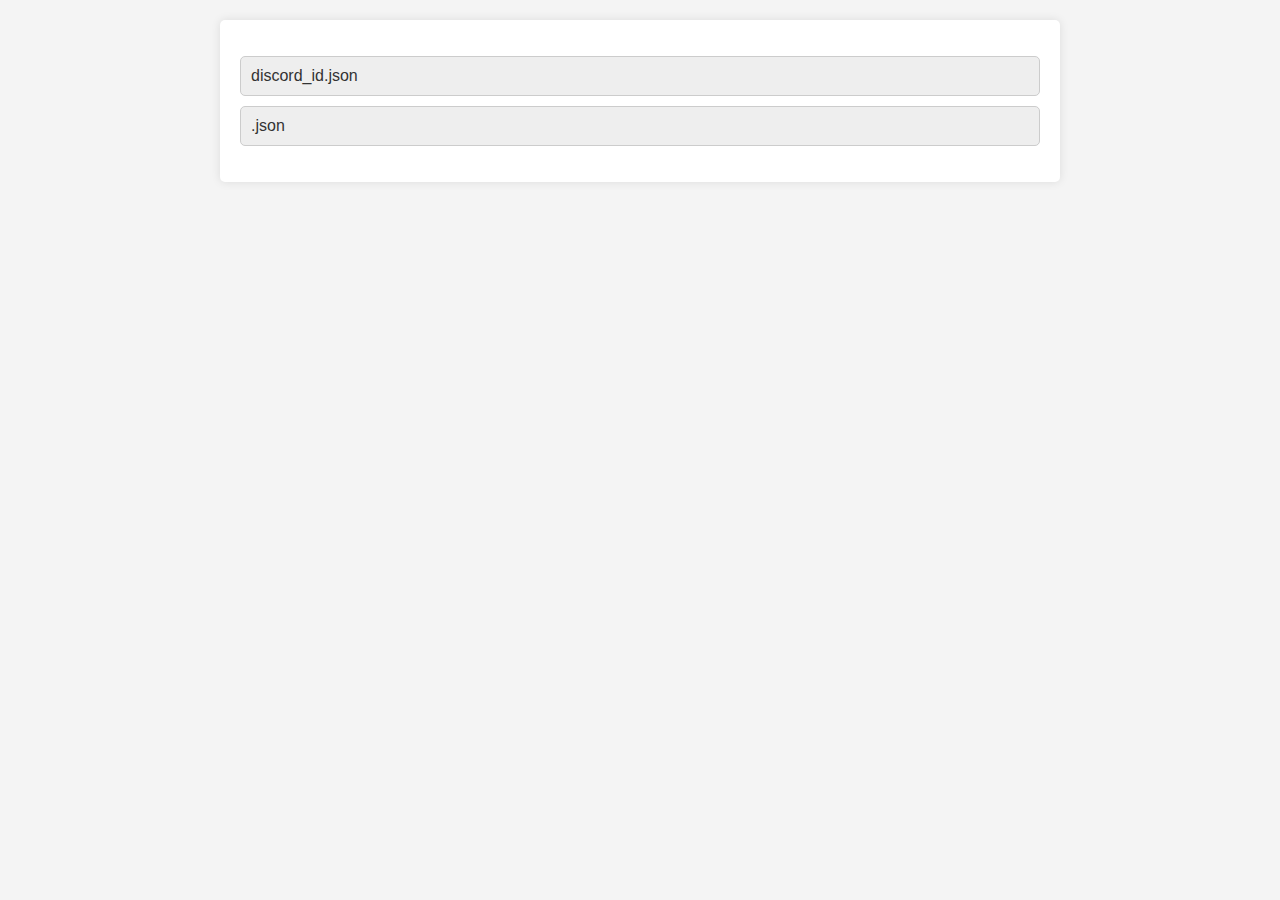
==== dashboard.html @ cca863f2 "Created dashboard.html" ====
<!DOCTYPE html>
<html lang="en">
    <head>
        <meta charset="UTF-8">
        <meta name="viewport" content="width=device-width, initial-scale=1.0">
        <title>JSON Data Storage</title>
        <style>
        body {
            font-family: Arial, sans-serif;
            margin: 0;
            padding: 0;
            background-color: #f4f4f4;
        }
        main {
            max-width: 800px;
            margin: 20px auto;
            padding: 20px;
            background-color: #fff;
            border-radius: 5px;
            box-shadow: 0 0 10px rgba(0, 0, 0, 0.1);
        }

        ul {
            list-style-type: none;
            padding: 0;
        }

        li {
            margin-bottom: 10px;
        }

        a {
            color: #333;
            text-decoration: none;
            cursor: pointer;
            display: block;
            padding: 10px;
            border: 1px solid #ccc;
            border-radius: 5px;
            background-color: #eee;
        }

        a:hover {
            background-color: #ddd;
        }
    </style>
    </head>
    <body>
        <main>
            <ul>
                <!-- List of links to text files -->
                <li><a href="discord_id.json"
                        target="_blank">discord_id.json</a></li>
                <li><a href="discord_messages.json"
                        target="_blank">.json</a></li>
                <!-- Add more links as needed -->
            </ul>
        </main>
    </body>
</html>
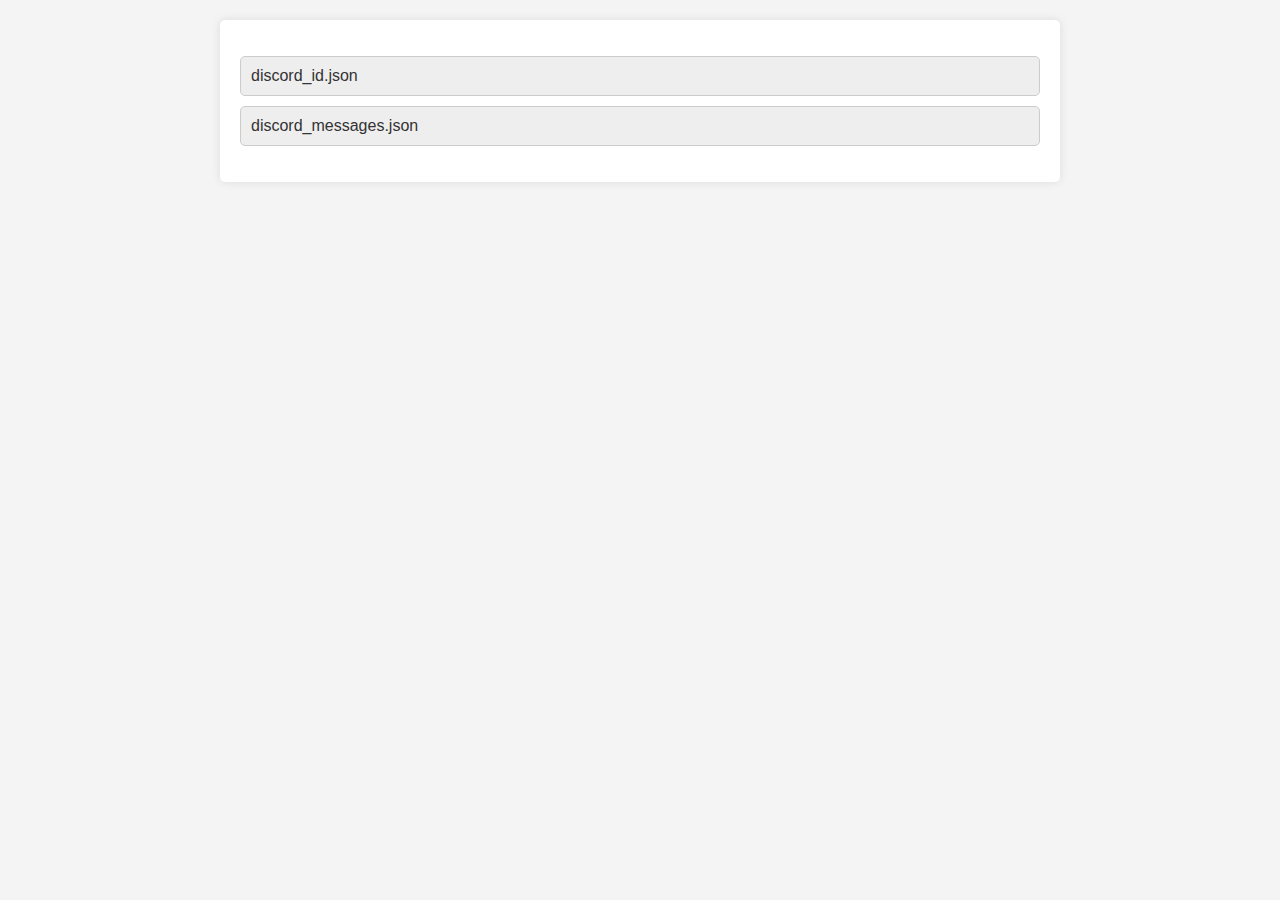
==== commit b7fd2990: "Added discord_messages.json" ====
--- a/dashboard.html
+++ b/dashboard.html
@@ -52,7 +52,7 @@
                 <li><a href="discord_id.json"
                         target="_blank">discord_id.json</a></li>
                 <li><a href="discord_messages.json"
-                        target="_blank">.json</a></li>
+                        target="_blank">discord_messages.json</a></li>
                 <!-- Add more links as needed -->
             </ul>
         </main>
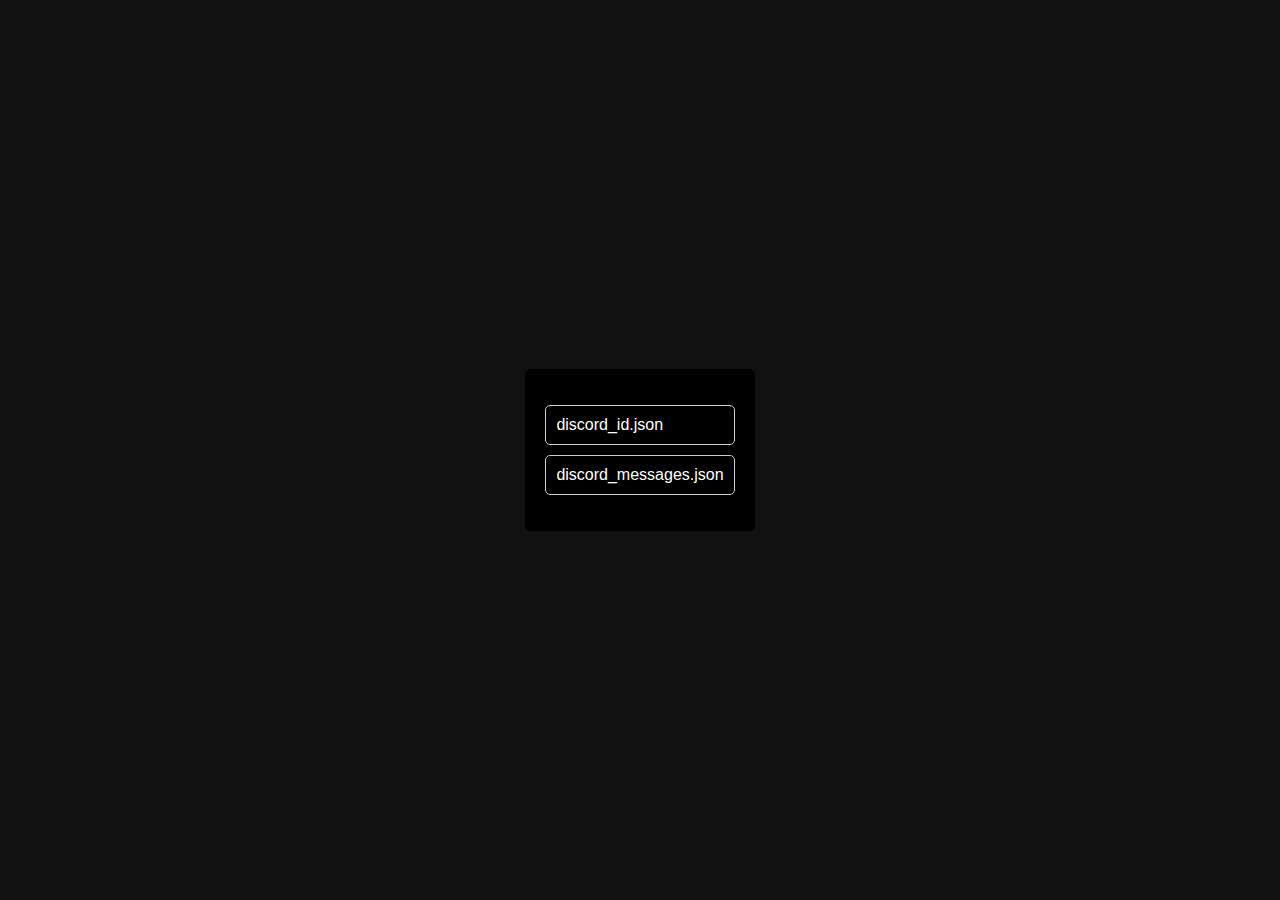
==== commit c88c29c8: "Changed to dark mode" ====
--- a/dashboard.html
+++ b/dashboard.html
@@ -1,60 +1,19 @@
 <!DOCTYPE html>
 <html lang="en">
-    <head>
-        <meta charset="UTF-8">
-        <meta name="viewport" content="width=device-width, initial-scale=1.0">
-        <title>JSON Data Storage</title>
-        <style>
-        body {
-            font-family: Arial, sans-serif;
-            margin: 0;
-            padding: 0;
-            background-color: #f4f4f4;
-        }
-        main {
-            max-width: 800px;
-            margin: 20px auto;
-            padding: 20px;
-            background-color: #fff;
-            border-radius: 5px;
-            box-shadow: 0 0 10px rgba(0, 0, 0, 0.1);
-        }
-
-        ul {
-            list-style-type: none;
-            padding: 0;
-        }
-
-        li {
-            margin-bottom: 10px;
-        }
-
-        a {
-            color: #333;
-            text-decoration: none;
-            cursor: pointer;
-            display: block;
-            padding: 10px;
-            border: 1px solid #ccc;
-            border-radius: 5px;
-            background-color: #eee;
-        }
-
-        a:hover {
-            background-color: #ddd;
-        }
-    </style>
-    </head>
-    <body>
-        <main>
-            <ul>
-                <!-- List of links to text files -->
-                <li><a href="discord_id.json"
-                        target="_blank">discord_id.json</a></li>
-                <li><a href="discord_messages.json"
-                        target="_blank">discord_messages.json</a></li>
-                <!-- Add more links as needed -->
-            </ul>
-        </main>
-    </body>
+<head>
+    <meta charset="UTF-8">
+    <meta name="viewport" content="width=device-width, initial-scale=1.0">
+    <title>JSON Data Storage</title>
+    <link rel="stylesheet" href="styles.css"> <!-- Link to your external CSS file -->
+</head>
+<body>
+    <main>
+        <ul>
+            <!-- List of links to text files -->
+            <li><a href="discord_id.json" target="_blank">discord_id.json</a></li>
+            <li><a href="discord_messages.json" target="_blank">discord_messages.json</a></li>
+            <!-- Add more links as needed -->
+        </ul>
+    </main>
+</body>
 </html>
--- a/styles.css
+++ b/styles.css
@@ -0,0 +1,54 @@
+body {
+  font-family: Arial, sans-serif;
+  background-color: #121212; /* Dark background color */
+  color: #ffffff; /* Light text color */
+  margin: 0;
+  padding: 0;
+  display: flex;
+  align-items: center;
+  justify-content: center;
+  height: 100vh;
+}
+
+.login-container {
+  background-color: #1f1f1f; /* Darker background color */
+  color: #ffffff; /* Light text color */
+  padding: 20px;
+  border-radius: 8px;
+  box-shadow: 0 0 10px rgba(255, 255, 255, 0.1); /* Adjust shadow color */
+}
+
+main {
+  max-width: 800px;
+  margin: 20px auto;
+  padding: 20px;
+  background-color: #000; /* Change background color to black */
+  color: #fff; /* Change text color to white */
+  border-radius: 5px;
+  box-shadow: 0 0 10px rgba(0, 0, 0, 0.1);
+}
+
+ul {
+  list-style-type: none;
+  padding: 0;
+}
+
+li {
+  margin-bottom: 10px;
+}
+
+a {
+  color: #fff; /* Link text color */
+  text-decoration: none;
+  cursor: pointer;
+  display: block;
+  padding: 10px;
+  border: 1px solid #ccc;
+  border-radius: 5px;
+  background-color: #000; /* Inner box background color */
+}
+
+a:hover {
+  background-color: #333; /* Darken inner box on hover */
+}
+
